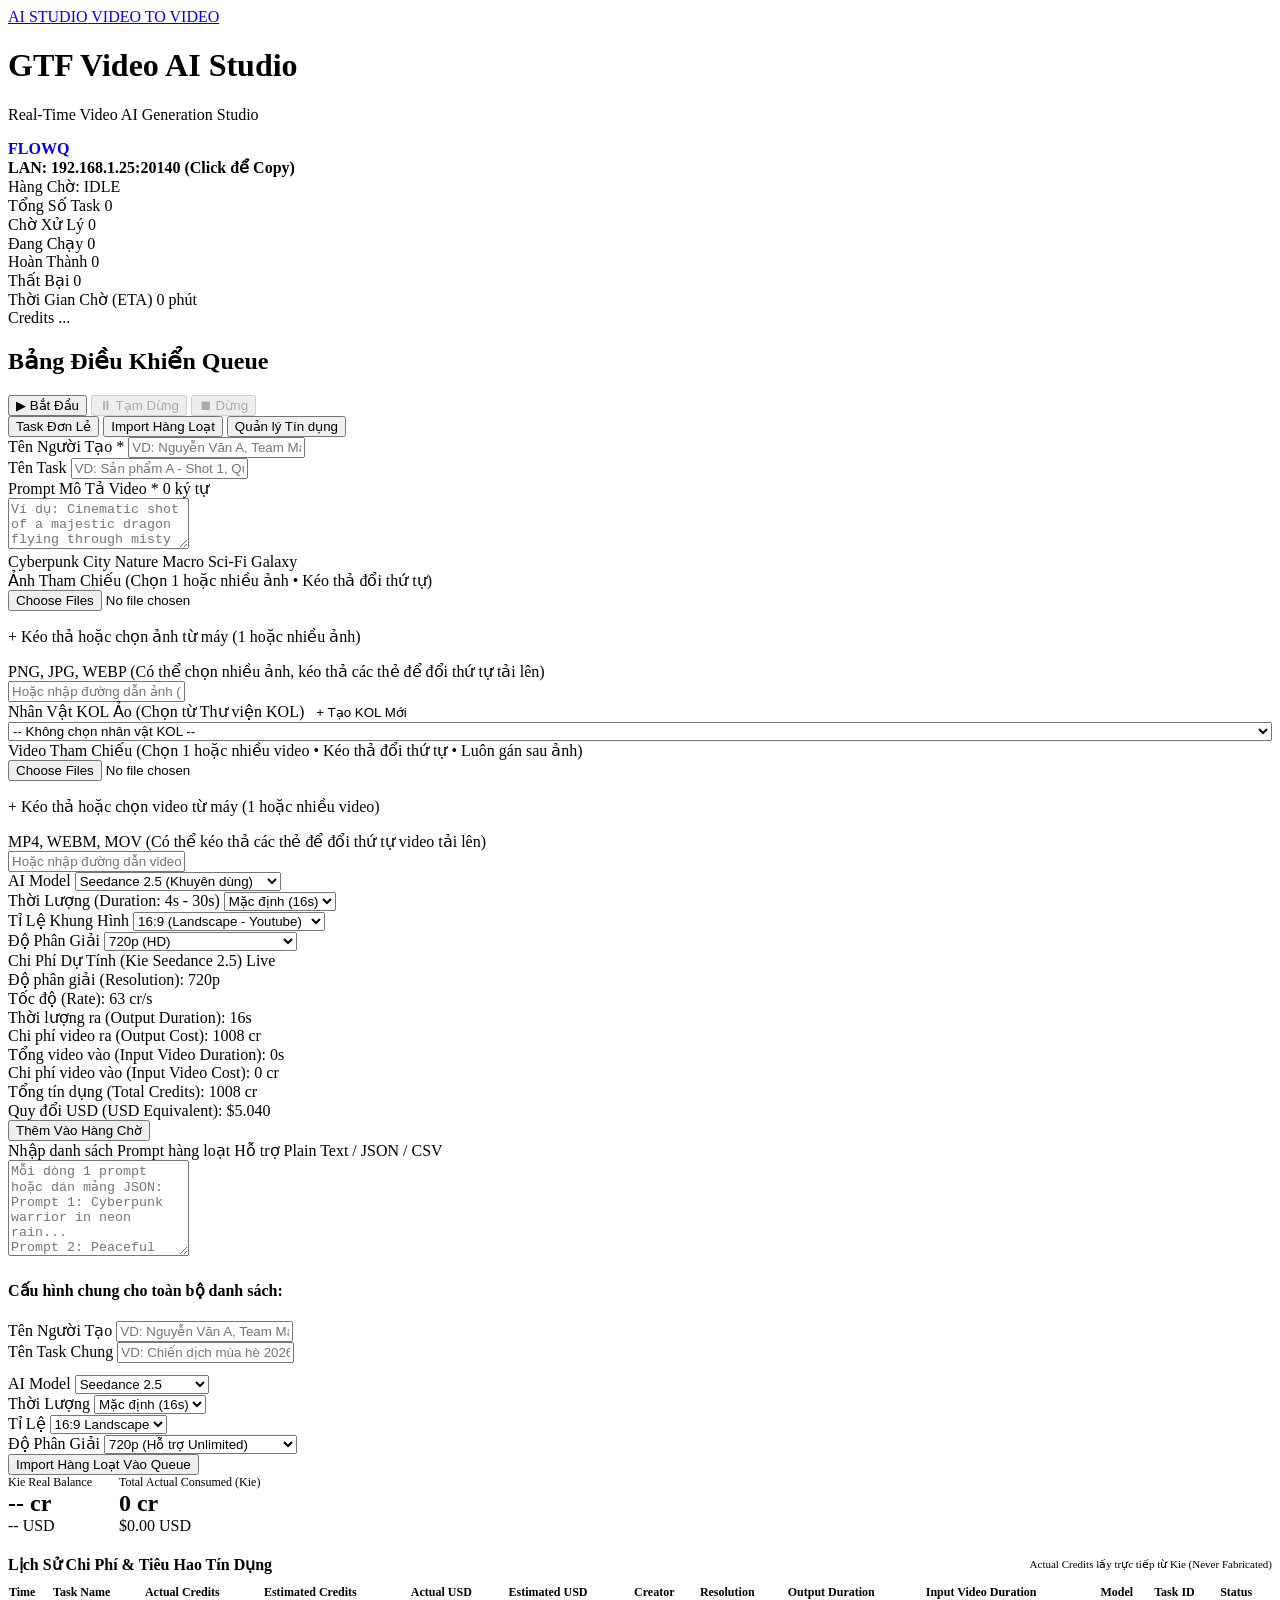
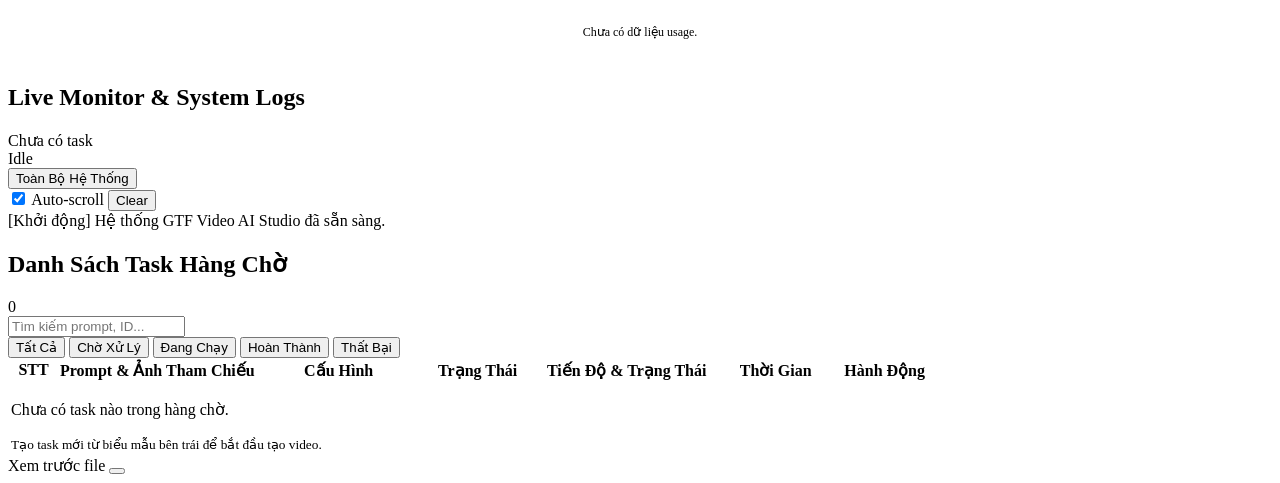
==== public/studio/index.html @ 3fd2c47d "feat(studio): UI/UX consistency pass — icon system + design tokens + a11y Install ui-ux-pro-max skil" ====
<!DOCTYPE html>
<html lang="vi">
<head>
    <meta charset="UTF-8">
    <meta name="viewport" content="width=device-width, initial-scale=1.0">
    <title>GTF Video AI Studio</title>
    <link rel="stylesheet" href="/studio/studio.css">
    <link rel="preconnect" href="https://fonts.googleapis.com">
    <link rel="preconnect" href="https://fonts.gstatic.com" crossorigin>
    <link href="https://fonts.googleapis.com/css2?family=JetBrains+Mono:wght@400;500;600&family=Plus+Jakarta+Sans:wght@400;500;600;700;800&display=swap" rel="stylesheet">
    <script src="/socket.io/socket.io.js"></script>
</head>
<body>
    <div class="app-container">
        <!-- Header Nav -->
        <header class="app-header">
            <div class="logo-area">
                <nav class="studio-switch" aria-label="Chọn công cụ">
                    <a class="logo-badge is-active" href="/byteplus" title="AI Studio — tạo video bằng Kie">
                        <span class="logo-icon" data-icon="sparkles" aria-hidden="true"></span>
                        <span class="logo-text">AI STUDIO</span>
                    </a>
                    <a class="logo-badge switch-alt" href="/byteplus/video-to-video" title="Video to Video — dựng video từ thư viện + video đối thủ">
                        <span class="logo-icon" data-icon="film" aria-hidden="true"></span>
                        <span class="logo-text">VIDEO TO VIDEO</span>
                    </a>
                </nav>
                <div class="logo-titles">
                    <h1>GTF Video AI Studio</h1>
                    <p class="subtitle">Real-Time Video AI Generation Studio</p>
                </div>
            </div>

            <div class="header-badges">
                <!-- Flowq — Google Flow Queue (Chrome CDP 9334) -->
                <a class="status-pill flowq-pill" id="flowq-pill" href="/byteplus/Flowqueue" style="cursor: pointer; text-decoration: none; background: var(--overlay-violet-12); border: 1px solid var(--overlay-violet-40);" title="Mở Flowq — hàng chờ sinh video Google Flow (Veo) qua Chrome CDP 9334">
                    <span class="status-dot" style="background: var(--color-violet);"></span>
                    <span style="color: var(--color-indigo-light); font-weight: 600;"><span data-icon="film" aria-hidden="true"></span> FLOWQ</span>
                </a>
                <!-- LAN IP Share Badge -->
                <div class="status-pill lan-pill" id="lan-pill" style="cursor: pointer; background: var(--overlay-blue-12); border: 1px solid var(--overlay-blue-35);" title="Nhấp để sao chép đường dẫn chia sẻ trong mạng LAN">
                    <span class="status-dot green"></span>
                    <span id="lan-text" style="color: var(--color-blue-light); font-weight: 600;"><span data-icon="globe" aria-hidden="true"></span> LAN: 192.168.1.25:20140 (Click để Copy)</span>
                </div>

                <!-- Global Queue Status Badge -->
                <div class="status-pill queue-pill" id="queue-status-pill">
                    <span class="status-dot gray" id="queue-dot"></span>
                    <span id="queue-status-text">Hàng Chờ: IDLE</span>
                </div>
            </div>
        </header>

        <!-- Stats Overview Bar -->
        <section class="stats-bar">
            <div class="stat-card" id="stat-card-total">
                <span class="stat-label">Tổng Số Task</span>
                <span class="stat-value" id="stat-total">0</span>
            </div>
            <div class="stat-card" id="stat-card-pending">
                <span class="stat-label">Chờ Xử Lý</span>
                <span class="stat-value text-blue" id="stat-pending">0</span>
            </div>
            <div class="stat-card" id="stat-card-running">
                <span class="stat-label">Đang Chạy</span>
                <span class="stat-value text-emerald" id="stat-running">0</span>
            </div>
            <div class="stat-card" id="stat-card-completed">
                <span class="stat-label">Hoàn Thành</span>
                <span class="stat-value text-green" id="stat-completed">0</span>
            </div>
            <div class="stat-card" id="stat-card-failed">
                <span class="stat-label">Thất Bại</span>
                <span class="stat-value text-rose" id="stat-failed">0</span>
            </div>
            <div class="stat-card" id="stat-card-eta" title="Thời gian ước tính xử lý video">
                <span class="stat-label">Thời Gian Chờ (ETA)</span>
                <span class="stat-value text-purple" id="stat-eta">0 phút</span>
            </div>
            <div class="stat-card stat-card-credits" id="stat-card-credits" title="Số dư Credits tài khoản">
                <span class="stat-label"><span data-icon="coins" aria-hidden="true"></span> Credits</span>
                <span class="stat-value text-amber" id="stat-credits">...</span>
            </div>
        </section>

        <!-- Main Workspace Layout -->
        <main class="main-layout">
            <!-- Left Panel: Queue Controls & Task Creation -->
            <section class="panel-left">
                <!-- Queue Control Card -->
                <div class="card control-card">
                    <div class="card-header">
                        <h2>
                            <span class="header-icon" data-icon="gamepad-2" aria-hidden="true"></span> Bảng Điều Khiển Queue
                        </h2>
                    </div>
                    <div class="card-body">
                        <div class="controls-group">
                            <button id="btn-start" class="btn btn-success" title="Khởi động xử lý hàng chờ">
                                <span class="icon" aria-hidden="true">▶</span> Bắt Đầu
                            </button>
                            <button id="btn-pause" class="btn btn-warning" disabled title="Tạm dừng hàng chờ">
                                <span class="icon" aria-hidden="true">⏸</span> Tạm Dừng
                            </button>
                            <button id="btn-stop" class="btn btn-danger" disabled title="Dừng hàng chờ và hủy task đang chạy">
                                <span class="icon" aria-hidden="true">⏹</span> Dừng
                            </button>
                        </div>
                    </div>
                </div>

                <!-- Input Tabs: Single Task vs Bulk Import -->
                <div class="card form-card">
                    <div class="tabs-header">
                        <button class="tab-btn active" id="tab-btn-single" data-tab="single-form">
                            <span class="tab-icon" data-icon="sparkles" aria-hidden="true"></span> Task Đơn Lẻ
                        </button>
                        <button class="tab-btn" id="tab-btn-bulk" data-tab="bulk-tab">
                            <span class="tab-icon" data-icon="clipboard-list" aria-hidden="true"></span> Import Hàng Loạt
                        </button>
                        <button class="tab-btn" id="tab-btn-usage" data-tab="usage-tab">
                            <span class="tab-icon" data-icon="wallet" aria-hidden="true"></span> Quản lý Tín dụng
                        </button>
                    </div>

                    <div class="card-body">
                        <!-- Single Task Form -->
                        <form id="single-form" class="tab-content active">
                            <!-- Creator Name Field -->
                            <div class="form-grid" style="grid-template-columns: 1fr 1fr; gap: 10px;">
                                <div class="form-group mb-0">
                                    <label for="creator"><span data-icon="user" aria-hidden="true"></span> Tên Người Tạo <span class="required">*</span></label>
                                    <input type="text" id="creator" placeholder="VD: Nguyễn Văn A, Team Marketing..." required>
                                </div>
                                <div class="form-group mb-0">
                                    <label for="task-name"><span data-icon="folder" aria-hidden="true"></span> Tên Task</label>
                                    <input type="text" id="task-name" placeholder="VD: Sản phẩm A - Shot 1, Quảng cáo mùa hè...">
                                </div>
                            </div>

                            <div class="form-group">
                                <div class="form-label-row">
                                    <label for="prompt">Prompt Mô Tả Video <span class="required">*</span></label>
                                    <span class="char-count" id="prompt-char-count">0 ký tự</span>
                                </div>
                                <textarea id="prompt" rows="3" placeholder="Ví dụ: Cinematic shot of a majestic dragon flying through misty mountain peaks at golden hour, ultra realistic 8k..." required></textarea>
                                
                                <!-- Quick Prompt Suggestions -->
                                <div class="quick-prompts">
                                    <span class="quick-prompt-chip" data-prompt="Cinematic drone shot of futuristic cyberpunk Tokyo at night, raining with neon reflections, 8k resolution, photorealistic"><span data-icon="moon" aria-hidden="true"></span> Cyberpunk City</span>
                                    <span class="quick-prompt-chip" data-prompt="Macro slow-motion shot of a water droplet falling on a vibrant emerald leaf, hyperdetailed, 4k"><span data-icon="droplet" aria-hidden="true"></span> Nature Macro</span>
                                    <span class="quick-prompt-chip" data-prompt="Epic astronaut floating in deep space near a colorful nebula, cinematic lighting, masterpiece"><span data-icon="rocket" aria-hidden="true"></span> Sci-Fi Galaxy</span>
                                </div>
                            </div>

                            <!-- Reference Image Section (Support Multi-file & Drag-and-Drop Reorder) -->
                            <div class="form-group">
                                <div class="form-label-row">
                                    <label><span data-icon="camera" aria-hidden="true"></span> Ảnh Tham Chiếu (Chọn 1 hoặc nhiều ảnh • Kéo thả đổi thứ tự)</label>
                                    <span id="image-counter-badge" class="badge-count" style="display:none;">0/20 ảnh</span>
                                </div>
                                
                                <!-- Upload Dropzone -->
                                <div class="image-dropzone" id="image-dropzone">
                                    <input type="file" id="imageFileInput" accept="image/*" multiple class="file-input-hidden">
                                    <div class="dropzone-content" id="dropzone-content">
                                        <span class="dropzone-icon" data-icon="camera" aria-hidden="true"></span>
                                        <p class="dropzone-text">+ Kéo thả hoặc <span class="browse-link">chọn ảnh từ máy (1 hoặc nhiều ảnh)</span></p>
                                        <span class="dropzone-hint">PNG, JPG, WEBP (Có thể chọn nhiều ảnh, kéo thả các thẻ để đổi thứ tự tải lên)</span>
                                    </div>
                                </div>

                                <!-- Multi-image List Preview (Draggable Reorder) -->
                                <div class="media-preview-list" id="image-preview-list" style="display: none;"></div>

                                <!-- Local File Path Alternative -->
                                <div class="path-input-toggle">
                                    <input type="text" id="imagePath" placeholder="Hoặc nhập đường dẫn ảnh (phân cách bằng dấu phẩy hoặc xuống dòng)">
                                </div>
                            </div>

                            <!-- Reference KOL Section (Nhân Vật Ảo) -->
                            <div class="form-group" id="kol-select-group">
                                <div class="form-label-row">
                                    <label><span data-icon="user" aria-hidden="true"></span> Nhân Vật KOL Ảo (Chọn từ Thư viện KOL)</label>
                                    <button type="button" class="btn-xs" id="btn-add-new-kol" style="background: var(--overlay-blue-20); color: var(--color-blue-light); border: 1px solid var(--overlay-blue-40); border-radius: 4px; padding: 2px 8px; cursor: pointer;">+ Tạo KOL Mới</button>
                                </div>
                                <div style="display: flex; gap: 10px; align-items: center;">
                                    <select id="kol-select" style="flex: 1;">
                                        <option value="">-- Không chọn nhân vật KOL --</option>
                                    </select>
                                    <div id="kol-thumb-preview" style="width: 42px; height: 42px; border-radius: 6px; border: 1px solid var(--border-slate); display: none; overflow: hidden; background: var(--bg-navy);">
                                        <img id="kol-thumb-img" src="" alt="KOL" style="width: 100%; height: 100%; object-fit: cover;">
                                    </div>
                                </div>

                                <!-- Inline Add New KOL Form -->
                                <div id="new-kol-form" style="display: none; margin-top: 10px; background: var(--overlay-navy-70); border: 1px dashed var(--accent-blue); border-radius: 8px; padding: 12px;">
                                    <div style="display: flex; justify-content: space-between; align-items: center; margin-bottom: 8px;">
                                        <strong style="color: var(--color-blue-light); font-size: 13px;"><span data-icon="plus" aria-hidden="true"></span> Thêm Nhân Vật KOL Mới Vào Thư Viện</strong>
                                        <button type="button" id="btn-close-new-kol" style="background: none; border: none; color: var(--text-secondary); cursor: pointer; font-size: 16px;" aria-label="Đóng form thêm KOL"><span data-icon="x" aria-hidden="true"></span></button>
                                    </div>
                                    <div class="form-group mb-8">
                                        <input type="text" id="new-kol-name" placeholder="Tên nhân vật KOL (VD: Mai Anh, Hero...)" style="width: 100%; font-size: 13px;">
                                    </div>
                                    <div class="form-group mb-8">
                                        <input type="text" id="new-kol-desc" placeholder="Mô tả / phong cách (VD: Nữ 22 tuổi, áo dài trắng...)" style="width: 100%; font-size: 12px;">
                                    </div>
                                    <div class="form-group" style="margin-bottom: 10px;">
                                        <label style="font-size: 11px; color: var(--text-secondary); display: block; margin-bottom: 4px;">Ảnh đại diện nhân vật KOL:</label>
                                        <input type="file" id="new-kol-file" accept="image/*" style="font-size: 12px; color: var(--text-tertiary);">
                                    </div>
                                    <button type="button" class="btn btn-primary btn-sm" id="btn-save-kol" style="width: 100%;"><span data-icon="save" aria-hidden="true"></span> Lưu Vào Thư Viện KOL</button>
                                </div>
                            </div>


                            <!-- Reference Video Section (Support Multi-file & Drag-and-Drop Reorder) -->
                            <div class="form-group">
                                <div class="form-label-row">
                                    <label><span data-icon="film" aria-hidden="true"></span> Video Tham Chiếu (Chọn 1 hoặc nhiều video • Kéo thả đổi thứ tự • Luôn gán sau ảnh)</label>
                                    <span id="video-counter-badge" class="badge-count" style="display:none;">0/20 video</span>
                                </div>
                                
                                <!-- Upload Dropzone -->
                                <div class="image-dropzone" id="video-dropzone">
                                    <input type="file" id="videoFileInput" accept="video/mp4,video/webm,video/quicktime,video/avi,video/mkv" multiple class="file-input-hidden">
                                    <div class="dropzone-content" id="video-dropzone-content">
                                        <span class="dropzone-icon" data-icon="film" aria-hidden="true"></span>
                                        <p class="dropzone-text">+ Kéo thả hoặc <span class="browse-link">chọn video từ máy (1 hoặc nhiều video)</span></p>
                                        <span class="dropzone-hint">MP4, WEBM, MOV (Có thể kéo thả các thẻ để đổi thứ tự video tải lên)</span>
                                    </div>
                                </div>

                                <!-- Multi-video List Preview (Draggable Reorder) -->
                                <div class="media-preview-list" id="video-preview-list" style="display: none;"></div>

                                <!-- Local Video Path Alternative -->
                                <div class="path-input-toggle">
                                    <input type="text" id="videoPath" placeholder="Hoặc nhập đường dẫn video (phân cách bằng dấu phẩy hoặc xuống dòng)">
                                </div>
                            </div>

                            <div class="form-grid">
                                <div class="form-group">
                                    <label for="model">AI Model</label>
                                    <select id="model">
                                        <option value="Seedance 2.5" selected>Seedance 2.5 (Khuyên dùng)</option>
                                        <option value="Seedance 2.0 Mini">Seedance 2.0 Mini</option>
                                        <option value="Seedance 2.0 Fast">Seedance 2.0 Fast (Nhanh, rẻ)</option>
                                        </select>
                                </div>
                                <div class="form-group">
                                    <label for="duration">Thời Lượng (Duration: 4s - 30s)</label>
                                    <select id="duration">
                                        <option value="16" selected>Mặc định (16s)</option>
                                        <option value="4">4 Giây (4s)</option>
                                        <option value="5">5 Giây (5s)</option>
                                        <option value="6">6 Giây (6s)</option>
                                        <option value="7">7 Giây (7s)</option>
                                        <option value="8">8 Giây (8s)</option>
                                        <option value="9">9 Giây (9s)</option>
                                        <option value="10">10 Giây (10s)</option>
                                        <option value="11">11 Giây (11s)</option>
                                        <option value="12">12 Giây (12s)</option>
                                        <option value="13">13 Giây (13s)</option>
                                        <option value="14">14 Giây (14s)</option>
                                        <option value="15">15 Giây (15s)</option>
                                        <option value="16">16 Giây (16s)</option>
                                        <option value="17">17 Giây (17s)</option>
                                        <option value="18">18 Giây (18s)</option>
                                        <option value="19">19 Giây (19s)</option>
                                        <option value="20">20 Giây (20s)</option>
                                        <option value="22">22 Giây (22s)</option>
                                        <option value="24">24 Giây (24s)</option>
                                        <option value="26">26 Giây (26s)</option>
                                        <option value="28">28 Giây (28s)</option>
                                        <option value="30">30 Giây (30s)</option>
                                    </select>
                                </div>
                            </div>

                            <div class="form-grid">
                                <div class="form-group">
                                    <label for="aspectRatio">Tỉ Lệ Khung Hình</label>
                                    <select id="aspectRatio">
                                        <option value="16:9" selected>16:9 (Landscape - Youtube)</option>
                                        <option value="9:16">9:16 (Portrait - TikTok/Reels)</option>
                                        <option value="1:1">1:1 (Square - Instagram)</option>
                                    </select>
                                </div>
                                <div class="form-group">
                                    <label for="resolution">Độ Phân Giải</label>
                                    <select id="resolution">
                                        <option value="480p">480p (SD - Tiết kiệm chi phí)</option>
                                        <option value="720p" selected>720p (HD)</option>
                                        <option value="1080p">1080p (Full HD)</option>
                                    </select>
                                </div>
                            </div>

                            
                            <!-- Cost Breakdown Box (Beside / Above Submit) -->
                            <div class="cost-breakdown-card" id="cost-breakdown-card">
                                <div class="cost-breakdown-header">
                                    <span class="cost-breakdown-title"><span data-icon="bar-chart-3" aria-hidden="true"></span> Chi Phí Dự Tính (Kie Seedance 2.5)</span>
                                    <span class="cost-breakdown-badge" id="cb-status-badge">Live</span>
                                </div>
                                <div class="cost-breakdown-grid">
                                    <div class="cost-item">
                                        <span class="cost-label">Độ phân giải (Resolution):</span>
                                        <span class="cost-val" id="cb-resolution">720p</span>
                                    </div>
                                    <div class="cost-item">
                                        <span class="cost-label">Tốc độ (Rate):</span>
                                        <span class="cost-val" id="cb-rate">63 cr/s</span>
                                    </div>
                                    <div class="cost-item">
                                        <span class="cost-label">Thời lượng ra (Output Duration):</span>
                                        <span class="cost-val" id="cb-output-duration">16s</span>
                                    </div>
                                    <div class="cost-item">
                                        <span class="cost-label">Chi phí video ra (Output Cost):</span>
                                        <span class="cost-val" id="cb-output-cost">1008 cr</span>
                                    </div>
                                    <div class="cost-item">
                                        <span class="cost-label">Tổng video vào (Input Video Duration):</span>
                                        <span class="cost-val" id="cb-input-duration">0s</span>
                                    </div>
                                    <div class="cost-item">
                                        <span class="cost-label">Chi phí video vào (Input Video Cost):</span>
                                        <span class="cost-val" id="cb-input-cost">0 cr</span>
                                    </div>
                                </div>
                                <div class="cost-breakdown-totals">
                                    <div class="total-row primary">
                                        <span class="total-label">Tổng tín dụng (Total Credits):</span>
                                        <span class="total-val highlight" id="cb-total-credits">1008 cr</span>
                                    </div>
                                    <div class="total-row secondary">
                                        <span class="total-label">Quy đổi USD (USD Equivalent):</span>
                                        <span class="total-val usd" id="cb-usd-equivalent">$5.040</span>
                                    </div>
                                </div>
                            </div>

                            <button type="submit" class="btn btn-primary w-full btn-lg" id="submit-btn">
                                <span class="icon" data-icon="plus" aria-hidden="true"></span> Thêm Vào Hàng Chờ
                            </button>
                        </form>

                        <!-- Bulk Import Form -->
                        <div id="bulk-tab" class="tab-content">
                            <div class="form-group">
                                <div class="form-label-row">
                                    <label for="bulk-text">Nhập danh sách Prompt hàng loạt</label>
                                    <span class="format-badge">Hỗ trợ Plain Text / JSON / CSV</span>
                                </div>
                                <textarea id="bulk-text" rows="6" placeholder="Mỗi dòng 1 prompt hoặc dán mảng JSON:&#10;Prompt 1: Cyberpunk warrior in neon rain...&#10;Prompt 2: Peaceful mountain sunrise with cherry blossoms...&#10;Prompt 3: Deep ocean bioluminescent creatures..."></textarea>
                            </div>

                            <!-- Common Options for Bulk -->
                            <div class="bulk-options-box">
                                <h4>Cấu hình chung cho toàn bộ danh sách:</h4>
                                <div class="form-grid" style="grid-template-columns: 1fr 1fr; gap: 10px; margin-bottom: 12px;">
                                    <div class="form-group mb-0">
                                        <label for="bulk-creator"><span data-icon="user" aria-hidden="true"></span> Tên Người Tạo</label>
                                        <input type="text" id="bulk-creator" placeholder="VD: Nguyễn Văn A, Team Marketing...">
                                    </div>
                                    <div class="form-group mb-0">
                                        <label for="bulk-task-name"><span data-icon="folder" aria-hidden="true"></span> Tên Task Chung</label>
                                        <input type="text" id="bulk-task-name" placeholder="VD: Chiến dịch mùa hè 2026...">
                                    </div>
                                </div>
                                <div class="form-grid">
                                    <div class="form-group">
                                        <label for="bulk-model">AI Model</label>
                                        <select id="bulk-model">
                                            <option value="Seedance 2.5" selected>Seedance 2.5</option>
                                            <option value="Seedance 2.0 Mini">Seedance 2.0 Mini</option>
                                            <option value="Seedance 2.0 Fast">Seedance 2.0 Fast</option>
                                            </select>
                                    </div>
                                    <div class="form-group">
                                        <label for="bulk-duration">Thời Lượng</label>
                                        <select id="bulk-duration">
                                            <option value="16" selected>Mặc định (16s)</option>
                                            <option value="4">4s</option>
                                            <option value="5">5s</option>
                                            <option value="6">6s</option>
                                            <option value="7">7s</option>
                                            <option value="8">8s</option>
                                            <option value="9">9s</option>
                                            <option value="10">10s</option>
                                            <option value="11">11s</option>
                                            <option value="12">12s</option>
                                            <option value="13">13s</option>
                                            <option value="14">14s</option>
                                            <option value="15">15s</option>
                                            <option value="16">16s</option>
                                            <option value="17">17s</option>
                                            <option value="18">18s</option>
                                            <option value="19">19s</option>
                                            <option value="20">20s</option>
                                            <option value="22">22s</option>
                                            <option value="24">24s</option>
                                            <option value="26">26s</option>
                                            <option value="28">28s</option>
                                            <option value="30">30s</option>
                                        </select>
                                    </div>
                                </div>
                                <div class="form-grid">
                                    <div class="form-group">
                                        <label for="bulk-aspectRatio">Tỉ Lệ</label>
                                        <select id="bulk-aspectRatio">
                                            <option value="16:9" selected>16:9 Landscape</option>
                                            <option value="9:16">9:16 Portrait</option>
                                            <option value="1:1">1:1 Square</option>
                                        </select>
                                    </div>
                                    <div class="form-group">
                                        <label for="bulk-resolution">Độ Phân Giải</label>
                                        <select id="bulk-resolution">
                                            <option value="480p">480p (SD - Tiết kiệm chi phí)</option>
                                            <option value="720p" selected>720p (Hỗ trợ Unlimited)</option>
                                            <option value="1080p">1080p</option>
                                        </select>
                                    </div>
                                </div>
                            </div>

                            <!-- Live Parser Preview -->
                            <div class="bulk-preview-box" id="bulk-preview-box" style="display: none;">
                                <div class="preview-header">
                                    <span><span data-icon="search" aria-hidden="true"></span> Đã nhận diện <strong id="bulk-detected-count">0</strong> task:</span>
                                </div>
                                <div class="preview-list" id="bulk-preview-list"></div>
                            </div>

                            

                            <button id="btn-bulk-import" class="btn btn-primary w-full btn-lg">
                                <span class="icon" data-icon="download" aria-hidden="true"></span> Import Hàng Loạt Vào Queue
                            </button>
                        </div>
                        <!-- TAB USAGE -->
                        <div id="usage-tab" class="tab-content">
                            <div class="usage-summary" style="display: flex; gap: 15px; margin-bottom: 20px; flex-wrap: wrap;">
                                <div class="stat-card usage-stat-card">
                                    <div class="stat-label" style="font-size: 12px; color: var(--text-secondary); display:flex; justify-content:space-between; align-items:center;">
                                        <span><span data-icon="credit-card" aria-hidden="true"></span> Kie Real Balance</span>
                                        <button type="button" id="btn-refresh-usage" class="btn-xs" style="cursor:pointer; background:none; border:none; color:var(--accent-sky); font-size:14px;" title="Cập nhật lại số dư"><span data-icon="refresh-cw" aria-hidden="true"></span></button>
                                    </div>
                                    <div class="stat-value" id="usage-balance" style="font-size: 24px; font-weight: bold; color: var(--color-success-light);">-- cr</div>
                                    <div class="stat-sub usage-stat-sub-note" id="usage-balance-usd">-- USD</div>
                                </div>
                                <div class="stat-card usage-stat-card">
                                    <div class="stat-label" style="font-size: 12px; color: var(--text-secondary);"><span data-icon="trending-down" aria-hidden="true"></span> Total Actual Consumed (Kie)</div>
                                    <div class="stat-value" id="usage-total-consumed" style="font-size: 24px; font-weight: bold; color: var(--color-danger-light);">0 cr</div>
                                    <div class="stat-sub usage-stat-sub-note" id="usage-total-consumed-usd">$0.00 USD</div>
                                </div>
                            </div>

                            <div style="display:flex; justify-content:space-between; align-items:center; margin-bottom:10px;">
                                <h4 style="margin:0; color: var(--text-heading-soft);">Lịch Sử Chi Phí & Tiêu Hao Tín Dụng</h4>
                                <span style="font-size:11px; color:var(--text-secondary);">Actual Credits lấy trực tiếp từ Kie (Never Fabricated)</span>
                            </div>
                            <div class="table-container" style="max-height: 480px; overflow: auto; border: 1px solid var(--border-slate); border-radius: 6px;">
                                <table class="data-table usage-table" style="width: 100%; min-width: 1150px; font-size: 12px; border-collapse: collapse;">
                                     <thead>
                                         <tr style="background:var(--bg-navy); text-align:left;">
                                             <th class="usage-th-pad">Time</th>
                                             <th class="usage-th-pad">Task Name</th>
                                             <th class="usage-th-pad" style="color:var(--color-danger-light);">Actual Credits</th>
                                             <th class="usage-th-pad" style="color:var(--color-amber);">Estimated Credits</th>
                                             <th class="usage-th-pad">Actual USD</th>
                                             <th class="usage-th-pad">Estimated USD</th>
                                             <th class="usage-th-pad">Creator</th>
                                             <th class="usage-th-pad">Resolution</th>
                                             <th class="usage-th-pad">Output Duration</th>
                                             <th class="usage-th-pad">Input Video Duration</th>
                                             <th class="usage-th-pad">Model</th>
                                             <th class="usage-th-pad">Task ID</th>
                                             <th class="usage-th-pad">Status</th>
                                         </tr>
                                     </thead>
                                    <tbody id="usage-table-body">
                                        <tr>
                                            <td colspan="13" class="text-center" style="padding: 24px; color: var(--text-secondary); text-align: center;">Chưa có dữ liệu usage.</td>
                                        </tr>
                                    </tbody>
                                </table>
                            </div>
                        </div>
                    </div>
                </div>
            </section>

            <!-- Right Panel: Live Monitor & Queue Table -->
            <section class="panel-right">
                <!-- Live Monitor Panel -->
                <div class="card monitor-card">
                    <div class="card-header monitor-header">
                        <div class="monitor-title">
                            <h2><span class="header-icon" data-icon="radio" aria-hidden="true"></span> Live Monitor & System Logs</h2>
                            <span id="active-task-id" class="task-id-tag">Chưa có task</span>
                        </div>
                        <span id="active-task-badge" class="task-badge idle">Idle</span>
                    </div>

                    <div class="card-body monitor-body">
                        <!-- Split Preview: Live Screenshot & Real-Time Logs -->

                        <div class="monitor-grid">
                            <!-- Live Terminal Logs -->
                            <div class="logs-box">
                                <div class="box-header" style="flex-wrap: wrap; gap: 8px;">
                                    <div class="terminal-tabs" id="terminal-tabs">
                                        <button type="button" class="terminal-tab-btn active" id="tab-log-all" data-target="logs-container">
                                            <span data-icon="laptop" aria-hidden="true"></span> Toàn Bộ Hệ Thống
                                        </button>
                                    </div>
                                    <div class="logs-actions">
                                        <label class="autoscroll-label">
                                            <input type="checkbox" id="autoscroll-toggle" checked>
                                            <span>Auto-scroll</span>
                                        </label>
                                        <button type="button" id="btn-clear-logs" class="btn-xs" title="Xóa logs">Clear</button>
                                    </div>
                                </div>
                                <div class="terminal-logs" id="logs-container">
                                    <div class="log-line info">[Khởi động] Hệ thống GTF Video AI Studio đã sẵn sàng.</div>
                                </div>
                            </div>
                        </div>
                    </div>
                </div>

                <!-- Queue Database Table Card -->
                <div class="card table-card">
                    <div class="card-header table-header">
                        <div class="table-title-group">
                            <h2><span class="header-icon" data-icon="clipboard-list" aria-hidden="true"></span> Danh Sách Task Hàng Chờ</h2>
                            <span class="badge-count" id="queue-count">0</span>
                        </div>

                        <!-- Filter Chips & Search -->
                        <div class="table-tools">
                            <div class="search-box">
                                <input type="text" id="table-search" placeholder="Tìm kiếm prompt, ID...">
                            </div>
                            <div class="filter-group">
                                <button class="filter-chip active" data-filter="all">Tất Cả</button>
                                <button class="filter-chip" data-filter="pending">Chờ Xử Lý</button>
                                <button class="filter-chip" data-filter="running">Đang Chạy</button>
                                <button class="filter-chip" data-filter="completed">Hoàn Thành</button>
                                <button class="filter-chip" data-filter="failed">Thất Bại</button>
                            </div>
                        </div>
                    </div>

                    <div class="table-container">
                        <table class="data-table">
                            <thead>
                                <tr>
                                    <th width="45">STT</th>
                                    <th>Prompt & Ảnh Tham Chiếu</th>
                                    <th width="160">Cấu Hình</th>
                                    <th width="110">Trạng Thái</th>
                                    <th width="180">Tiến Độ & Trạng Thái</th>
                                    <th width="110">Thời Gian</th>
                                    <th width="100" class="text-center">Hành Động</th>
                                </tr>
                            </thead>
                            <tbody id="queue-table-body">
                                <tr>
                                    <td colspan="7" class="text-center empty-msg">
                                        <div class="empty-state">
                                            <span class="empty-icon" data-icon="inbox" aria-hidden="true"></span>
                                            <p>Chưa có task nào trong hàng chờ.</p>
                                            <small>Tạo task mới từ biểu mẫu bên trái để bắt đầu tạo video.</small>
                                        </div>
                                    </td>
                                </tr>
                            </tbody>
                        </table>
                        <!-- Pagination Bar -->
                        <div id="table-pagination" class="table-pagination" style="display:none;"></div>
                    </div>
                </div>
            </section>
        </main>
    </div>

    <!-- Media Lightbox / Preview Modal -->
    <div id="media-preview-modal" class="media-modal-backdrop" onclick="window.closeMediaModal(event)">
        <div class="media-modal-content" onclick="event.stopPropagation()">
            <div class="media-modal-header">
                <span id="media-modal-title" class="media-modal-title">Xem trước file</span>
                <button type="button" class="media-modal-close" onclick="window.closeMediaModal()" aria-label="Đóng xem trước"><span data-icon="x" aria-hidden="true"></span></button>
            </div>
            <div id="media-modal-body" class="media-modal-body"></div>
        </div>
    </div>

    <script src="/studio/icons.js"></script>
    <script src="/studio/studio.js"></script>
</body>
</html>
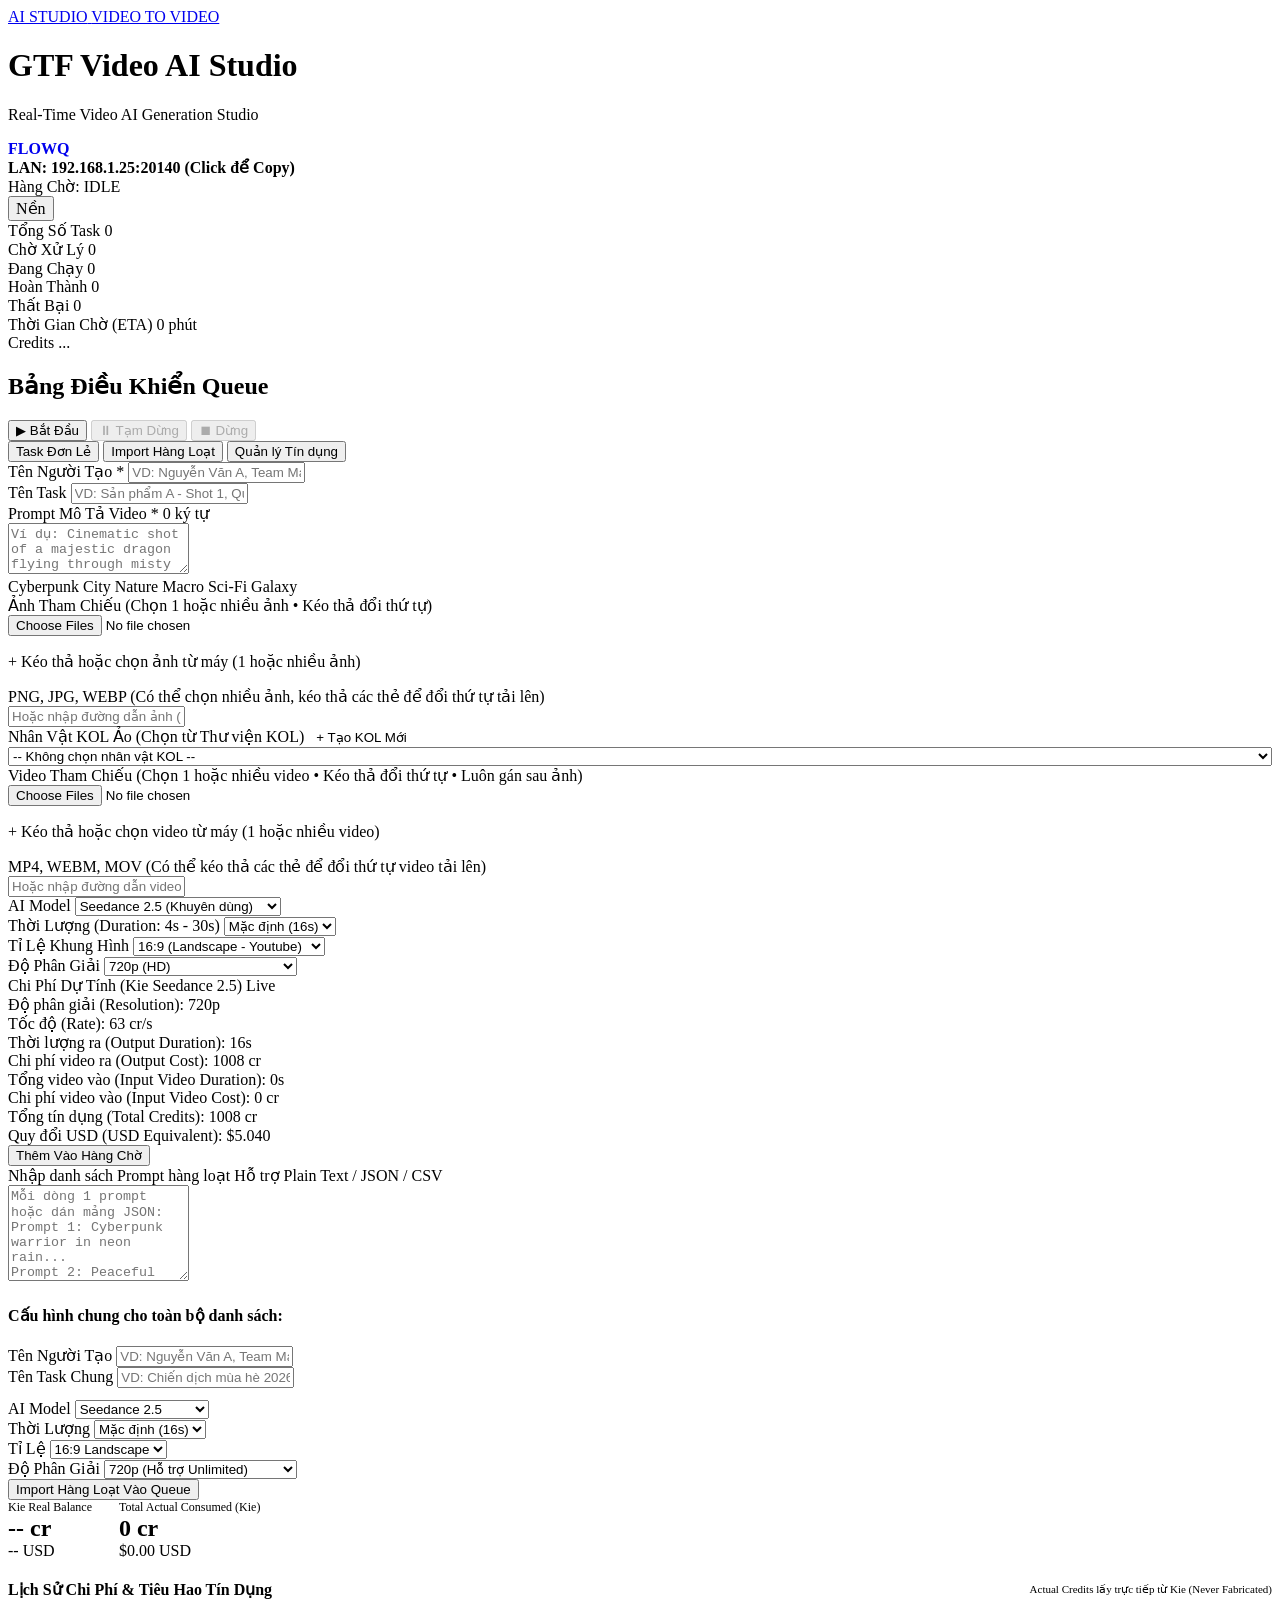
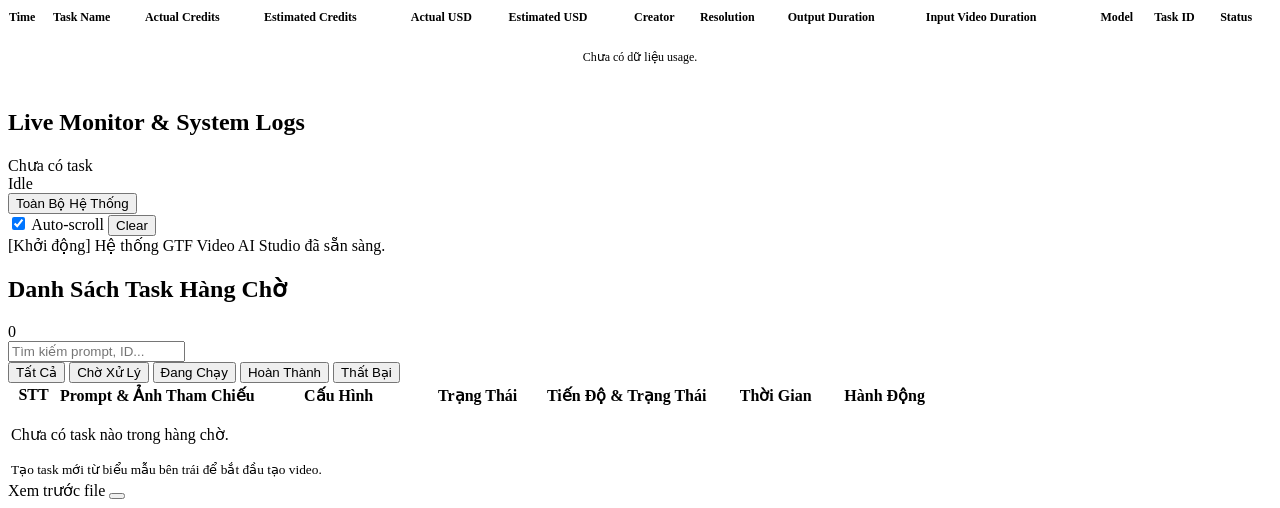
==== commit a30ce2fc: "fix(v2v): restore full-length render + library and progress fixes Video-to-Video (V2) only. V1 Higgs" ====
--- a/public/studio/index.html
+++ b/public/studio/index.html
@@ -5,10 +5,8 @@
     <meta name="viewport" content="width=device-width, initial-scale=1.0">
     <title>GTF Video AI Studio</title>
     <link rel="stylesheet" href="/studio/studio.css">
-    <link rel="preconnect" href="https://fonts.googleapis.com">
-    <link rel="preconnect" href="https://fonts.gstatic.com" crossorigin>
-    <link href="https://fonts.googleapis.com/css2?family=JetBrains+Mono:wght@400;500;600&family=Plus+Jakarta+Sans:wght@400;500;600;700;800&display=swap" rel="stylesheet">
     <script src="/socket.io/socket.io.js"></script>
+    <script src="/studio/theme.js"></script>
 </head>
 <body>
     <div class="app-container">
@@ -48,6 +46,12 @@
                     <span class="status-dot gray" id="queue-dot"></span>
                     <span id="queue-status-text">Hàng Chờ: IDLE</span>
                 </div>
+
+                <!-- Theme toggle (Phase 3) -->
+                <button type="button" class="status-pill theme-toggle-btn" id="theme-toggle-btn" data-theme-toggle aria-label="Chuyển nền sáng/tối" style="cursor: pointer; font: inherit; color: inherit;">
+                    <span data-icon="moon" aria-hidden="true"></span>
+                    <span>Nền</span>
+                </button>
             </div>
         </header>
 
